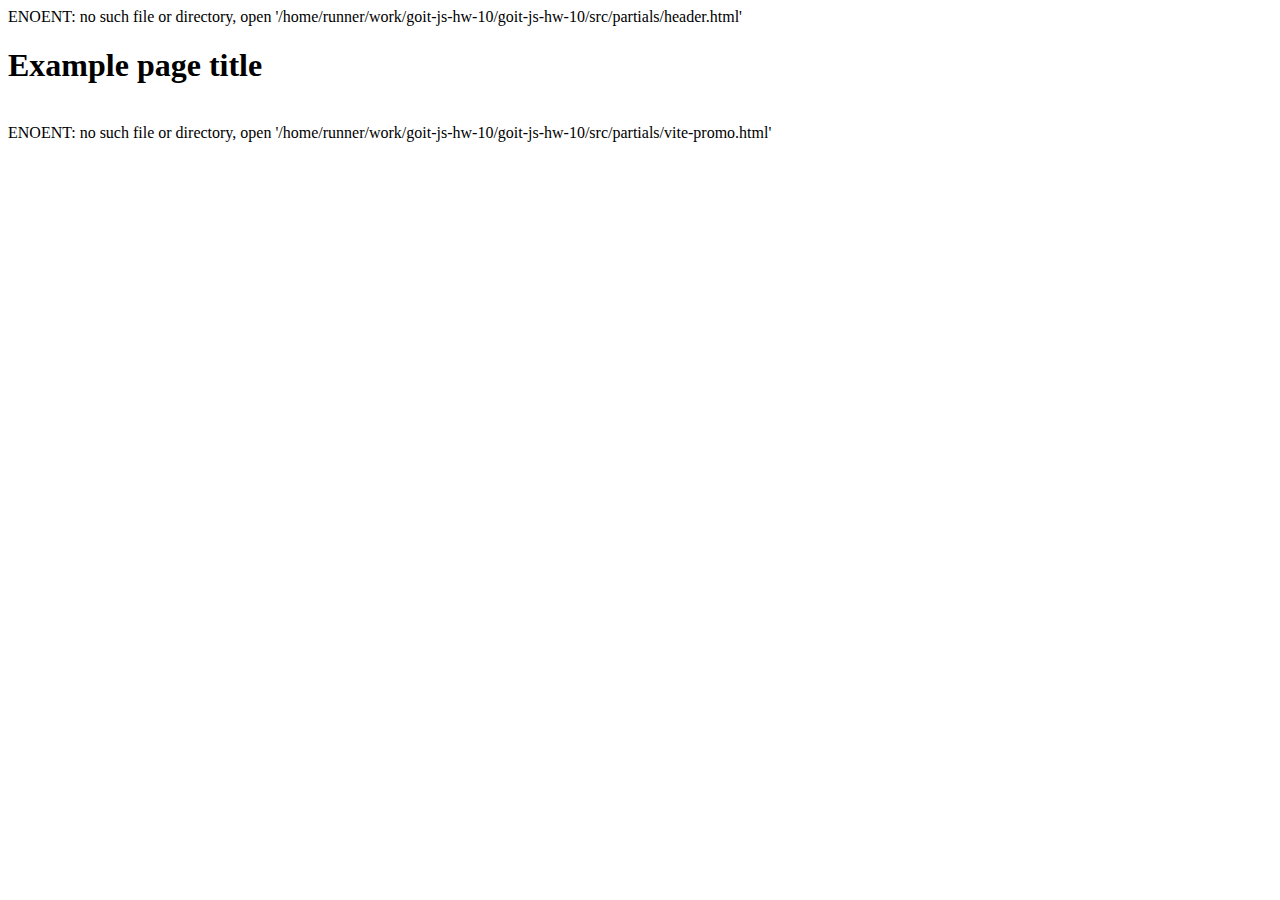
==== index.html @ 74d888af "Deploying to gh-pages from @ DimaM83/goit-js-hw-10@84353b15c41be3ae18cd66ab8d84108bf92db936 🚀" ====
<!DOCTYPE html>
<html lang="en">
  <head>
    <meta charset="UTF-8" />
    <link rel="icon" type="image/svg+xml" href="/favicon.svg" />
    <meta name="viewport" content="width=device-width, initial-scale=1.0" />
    <title>Vanilla App Template</title>
    
    <link rel="stylesheet" href="/goit-js-hw-10/assets/index-10c40100.css">
  </head>
  <body>
    ENOENT: no such file or directory, open '/home/runner/work/goit-js-hw-10/goit-js-hw-10/src/partials/header.html'

    <section>
      <h1>Example page title</h1>
      <!-- Path to images as from index.html file -->
      <img src="/goit-js-hw-10/assets/javascript-8dac5379.svg" alt="" />
    </section>

    <!-- Loads the specified .html file -->
    ENOENT: no such file or directory, open '/home/runner/work/goit-js-hw-10/goit-js-hw-10/src/partials/vite-promo.html'

    <!-- <script type="module" src="./main.js"></script> -->
  </body>
</html>
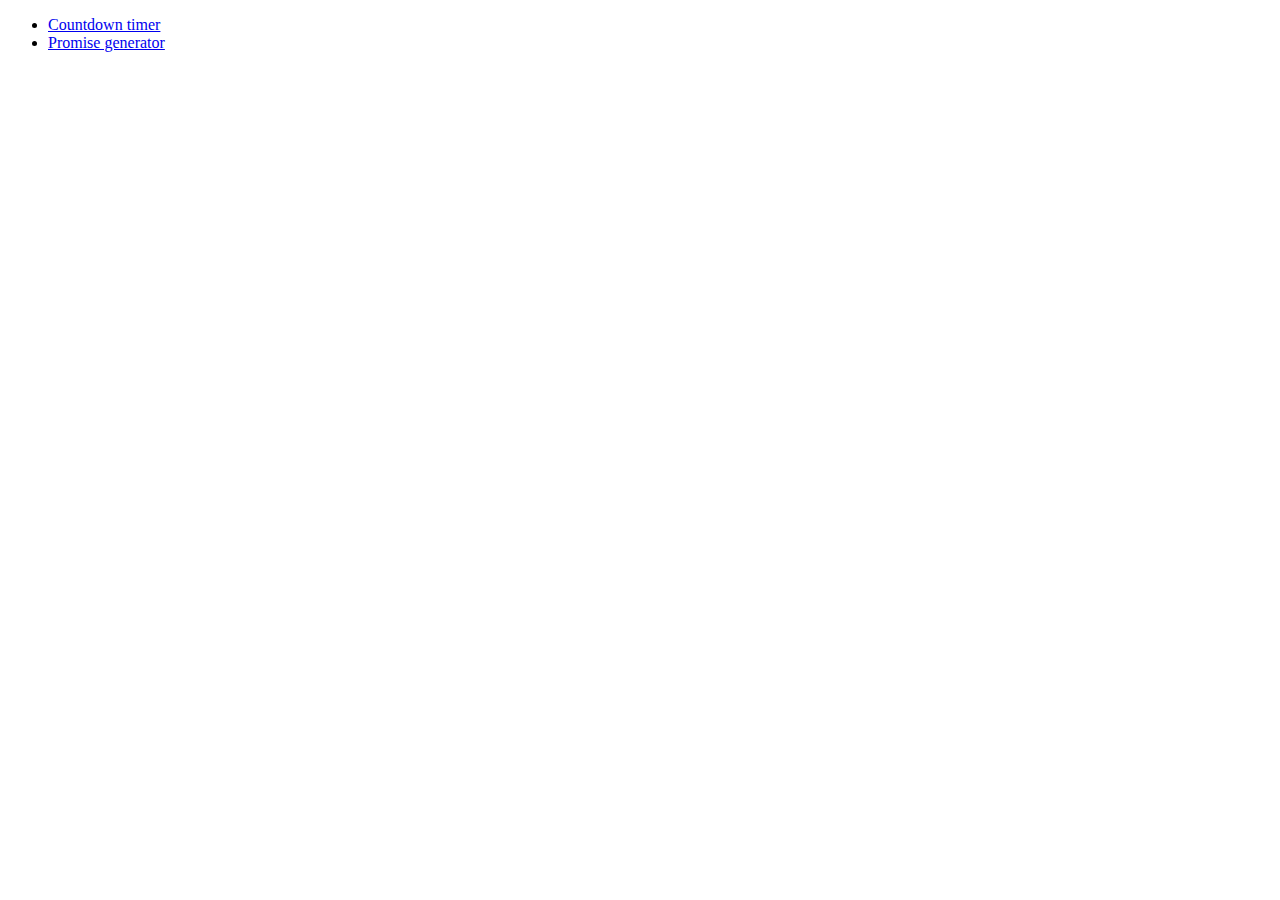
==== commit ec2bda60: "Deploying to gh-pages from @ DimaM83/goit-js-hw-10@d77939cfa0ec005c4b6a8049a6d526418542879b 🚀" ====
--- a/index.html
+++ b/index.html
@@ -9,17 +9,11 @@
     <link rel="stylesheet" href="/goit-js-hw-10/assets/index-10c40100.css">
   </head>
   <body>
-    ENOENT: no such file or directory, open '/home/runner/work/goit-js-hw-10/goit-js-hw-10/src/partials/header.html'
 
-    <section>
-      <h1>Example page title</h1>
-      <!-- Path to images as from index.html file -->
-      <img src="/goit-js-hw-10/assets/javascript-8dac5379.svg" alt="" />
-    </section>
+<ul>
+      <li><a href="./1-timer.html">Countdown timer</a></li>
+      <li><a href="./2-snackbar.html">Promise generator</a></li>
+    </ul>
 
-    <!-- Loads the specified .html file -->
-    ENOENT: no such file or directory, open '/home/runner/work/goit-js-hw-10/goit-js-hw-10/src/partials/vite-promo.html'
-
-    <!-- <script type="module" src="./main.js"></script> -->
   </body>
 </html>
